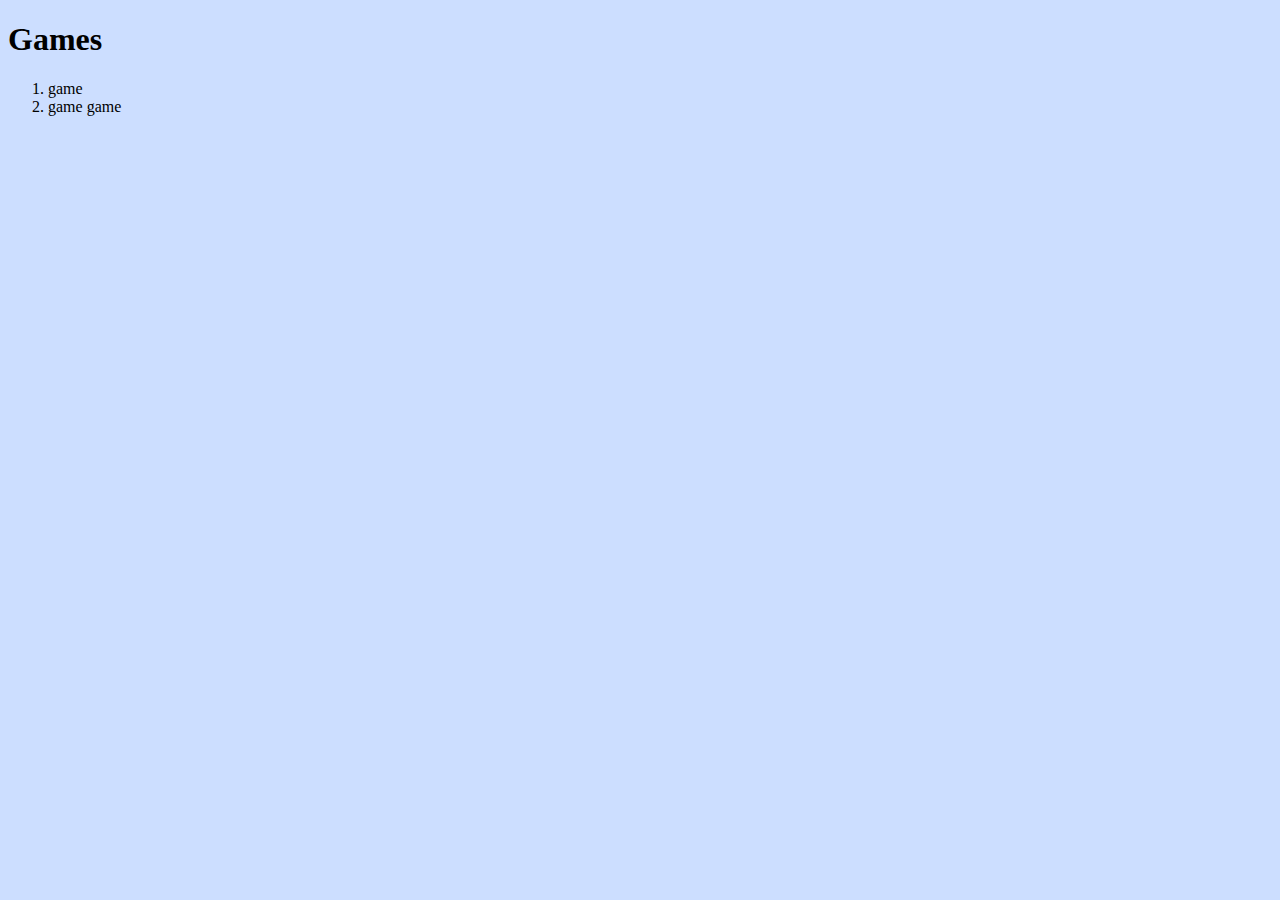
==== games/index.html @ 76d54614 "wip" ====
<!DOCTYPE html>
<html lang="en">
  <head>
    <meta charset="UTF-8">
    <title>Jay's site/games</title>
    <link rel="stylesheet" href="../css/styles.css" />
  </head>

  <body>
    <h1>Games</h1>
    <p>
        <ol>
            <li>game</li> 
            <li>game game</li>
        </ol>
    </p>
  </body>
</html>
---- css/styles.css ----
* {
    /* defalut settings */
    color: black;
    font-family: 'Times New Roman', serif;
    background-color: rgb(204, 222, 255);
    box-sizing: border-box;
}

.header{
    height: 14.9vh;
    width: 100%;
    padding: 0 0%;
    background: #788296;
    position: relative;
}

.logo{
    width: 100px;
}

nav{
    display: flex;
    align-items: center;
    justify-content: space-between;
}


.nav-links{
    padding: 28px 0;
}

.nav-links li{
    display: inline-block;
    margin: 0 15px;
    /* position: relative; */
}

.nav-links li a{
    text-decoration: none;
    color:rgb(70, 70, 250);
    padding: 5px ;
    position: relative;
}

.nav-links li a::after{
    content: "";
    background-color: #0080ff;
    width: 0;
    height: 2px;
    position: absolute;
    bottom: 0;
    left: 0;
    transition: width 0.5s;
}

.nav-links li a:hover::after{
    width: 100%;

}


.category-list{
    display: flex;
    align-items: center;
    justify-content: center;
    margin-top: 40px;
}



#transition-container {
    width: 100vw;
    /* height: 100vh; */
    display: flex;
    flex-direction: column;
    /* justify-content: center; */
    align-items: center;
    font-family: Arial, sans-serif;
}

button {
    border-radius: 8px;
    border: none;
    background-color: #2563eb;
    color:#2563eb;
    /* color: white; */
    font-size: 18px;
    padding: 16px 24px;
    text-align: center;
}

button{
     transition: transform .3s ease-in-out;
}

button:hover {
    transform: scale(1.2)
  }
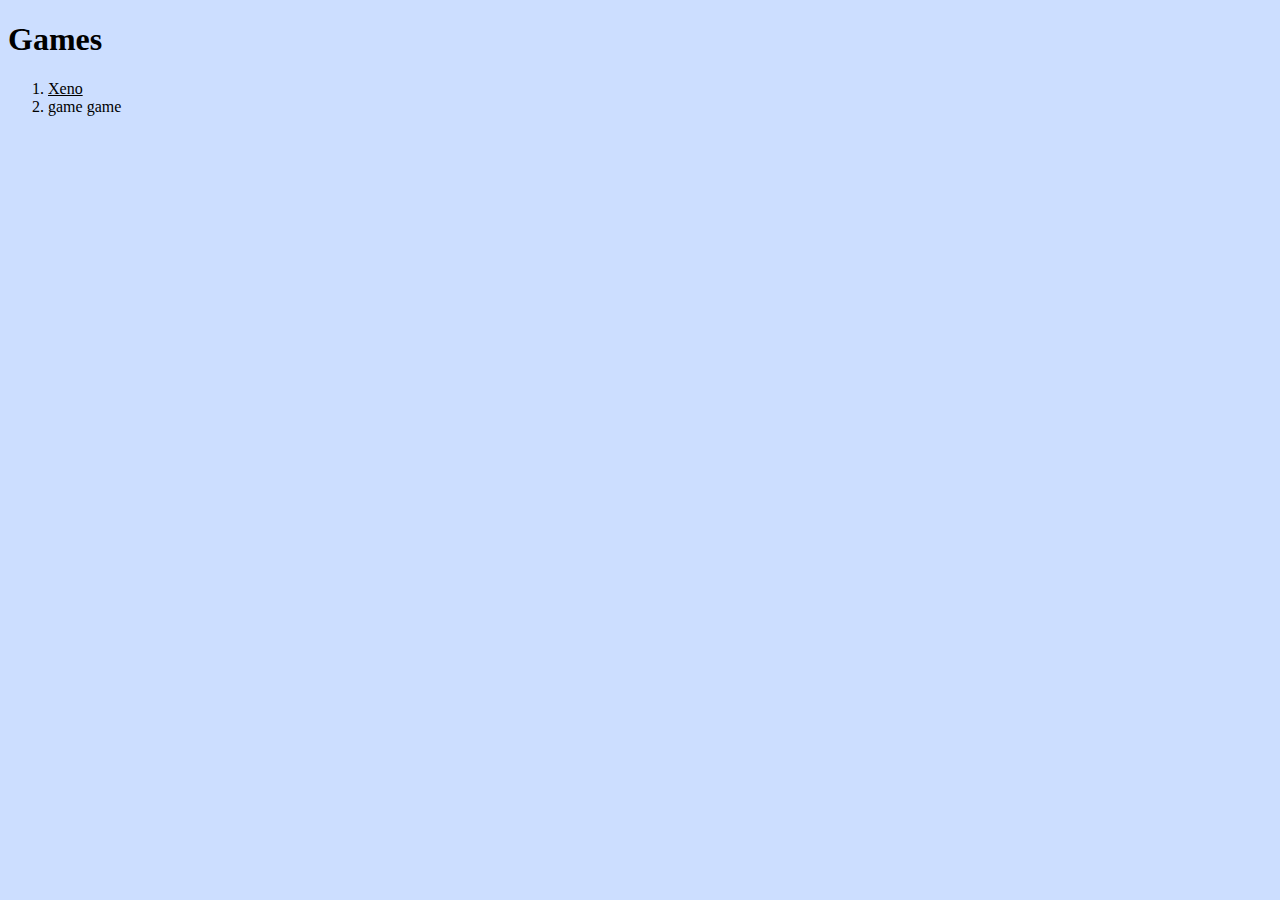
==== commit 0fb95c14: "wip" ====
--- a/games/index.html
+++ b/games/index.html
@@ -10,7 +10,7 @@
     <h1>Games</h1>
     <p>
         <ol>
-            <li>game</li> 
+            <li> <a href="./xeno/index.html">Xeno</a></li> 
             <li>game game</li>
         </ol>
     </p>
